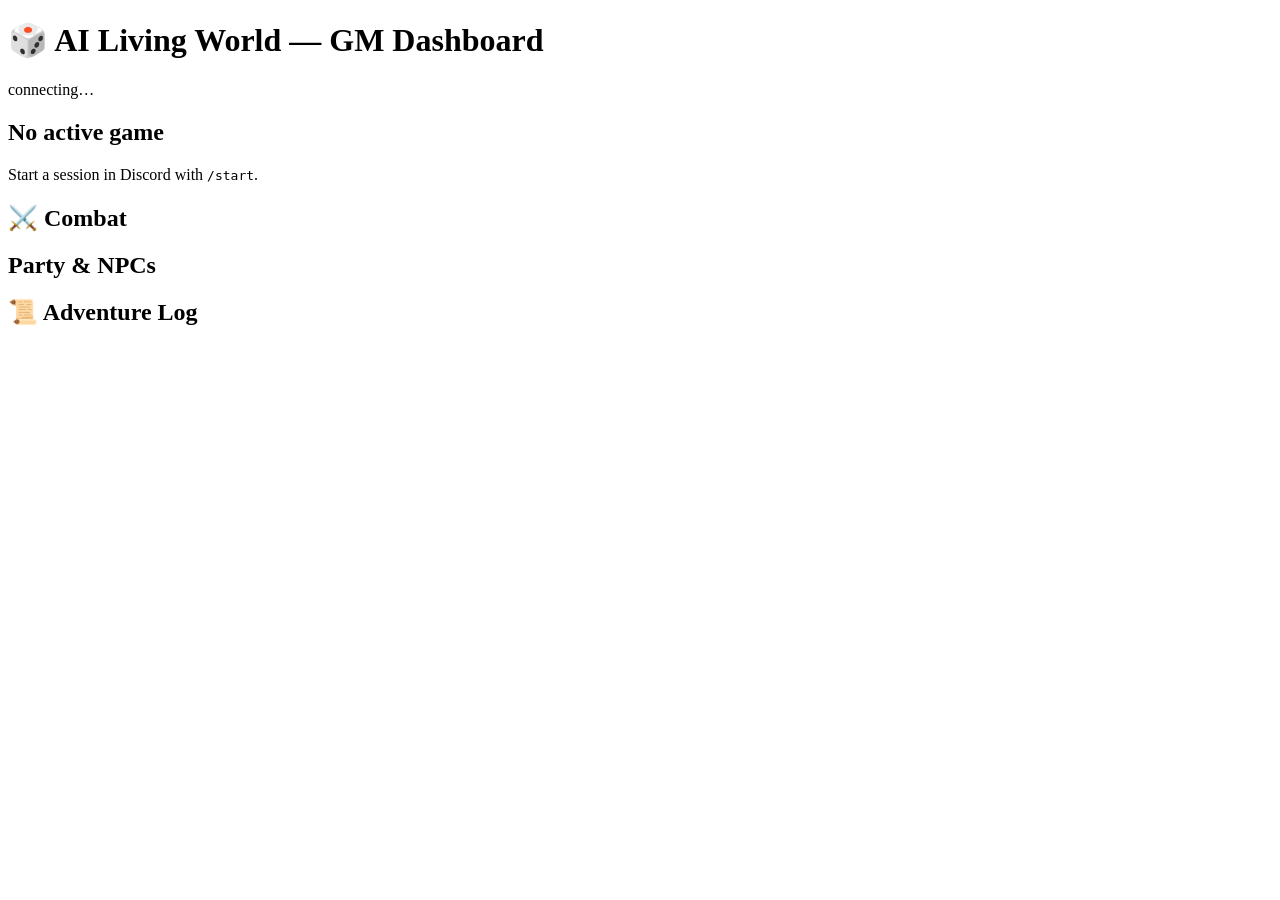
==== app/web/static/index.html @ 0b65a531 "V1.0" ====
<!DOCTYPE html>
<html lang="en">
<head>
  <meta charset="utf-8" />
  <meta name="viewport" content="width=device-width, initial-scale=1" />
  <title>AI Living World — Dashboard</title>
  <link rel="stylesheet" href="/static/style.css" />
</head>
<body>
  <header>
    <h1>🎲 AI Living World <span class="sub">— GM Dashboard</span></h1>
    <span id="status" class="status offline">connecting…</span>
  </header>

  <main>
    <section id="scene" class="panel scene">
      <h2 id="scene-title">No active game</h2>
      <p id="scene-summary" class="muted">Start a session in Discord with <code>/start</code>.</p>
      <div id="scene-npcs" class="npcs"></div>
    </section>

    <section id="combat" class="panel combat hidden">
      <h2>⚔️ Combat <span id="combat-round" class="tag"></span></h2>
      <ol id="initiative" class="initiative"></ol>
    </section>

    <section class="panel">
      <h2>Party &amp; NPCs</h2>
      <div id="characters" class="cards"></div>
    </section>

    <section class="panel log">
      <h2>📜 Adventure Log</h2>
      <ul id="log" class="log-list"></ul>
    </section>
  </main>

  <script src="/static/app.js"></script>
</body>
</html>
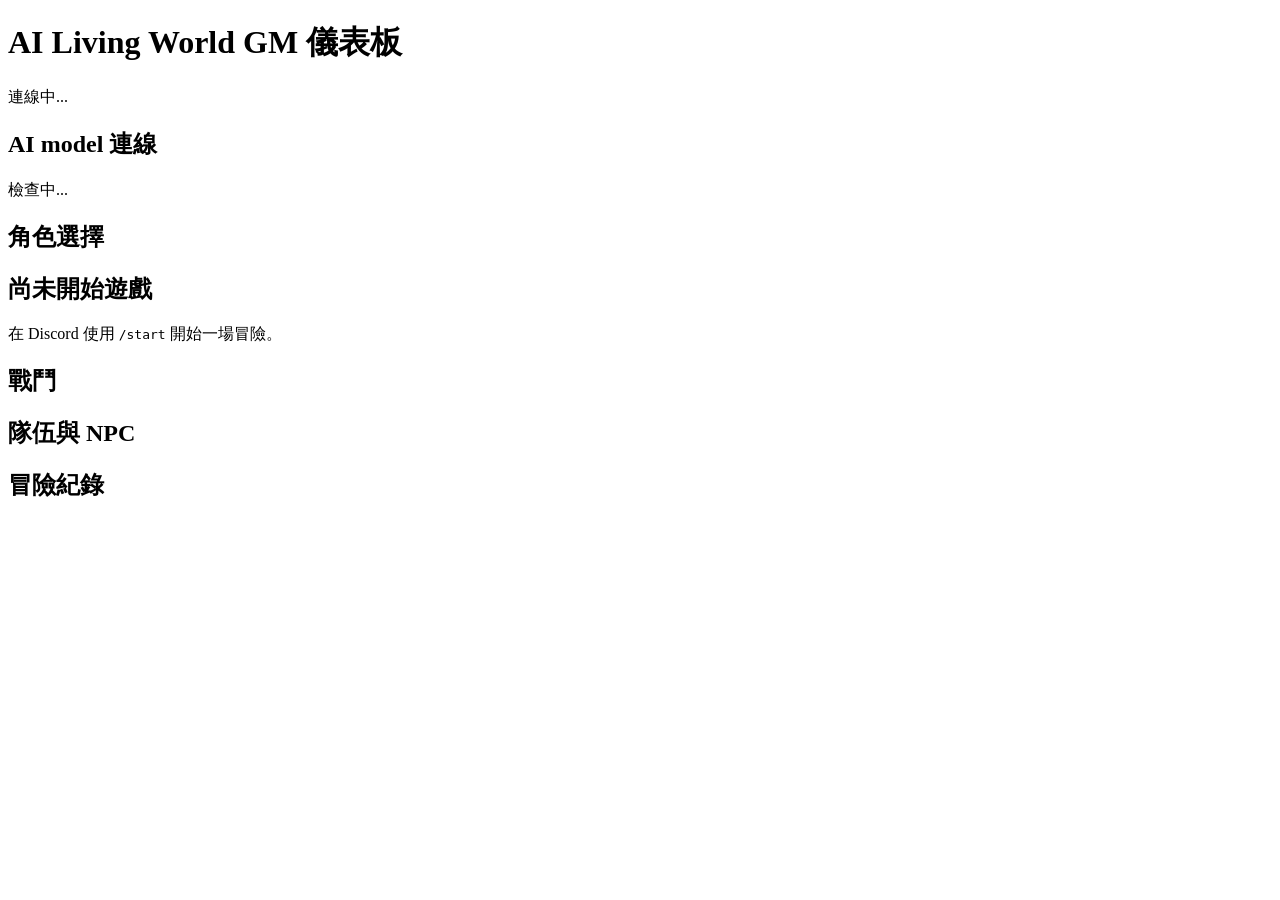
==== commit 616b5480: "V1.1" ====
--- a/app/web/static/index.html
+++ b/app/web/static/index.html
@@ -1,36 +1,52 @@
 <!DOCTYPE html>
-<html lang="en">
+<html lang="zh-Hant">
 <head>
   <meta charset="utf-8" />
   <meta name="viewport" content="width=device-width, initial-scale=1" />
-  <title>AI Living World — Dashboard</title>
+  <title>AI Living World 儀表板</title>
   <link rel="stylesheet" href="/static/style.css" />
 </head>
 <body>
   <header>
-    <h1>🎲 AI Living World <span class="sub">— GM Dashboard</span></h1>
-    <span id="status" class="status offline">connecting…</span>
+    <h1>AI Living World <span class="sub">GM 儀表板</span></h1>
+    <span id="status" class="status offline">連線中...</span>
   </header>
 
   <main>
+    <section class="status-grid">
+      <div class="panel monitor">
+        <h2>AI model 連線</h2>
+        <div class="monitor-row">
+          <span id="ai-status-dot" class="dot offline"></span>
+          <span id="ai-status-text">檢查中...</span>
+        </div>
+        <div id="ai-status-detail" class="monitor-detail"></div>
+      </div>
+
+      <div class="panel monitor">
+        <h2>角色選擇</h2>
+        <div id="player-claims" class="claim-list"></div>
+      </div>
+    </section>
+
     <section id="scene" class="panel scene">
-      <h2 id="scene-title">No active game</h2>
-      <p id="scene-summary" class="muted">Start a session in Discord with <code>/start</code>.</p>
+      <h2 id="scene-title">尚未開始遊戲</h2>
+      <p id="scene-summary" class="muted">在 Discord 使用 <code>/start</code> 開始一場冒險。</p>
       <div id="scene-npcs" class="npcs"></div>
     </section>
 
     <section id="combat" class="panel combat hidden">
-      <h2>⚔️ Combat <span id="combat-round" class="tag"></span></h2>
+      <h2>戰鬥 <span id="combat-round" class="tag"></span></h2>
       <ol id="initiative" class="initiative"></ol>
     </section>
 
     <section class="panel">
-      <h2>Party &amp; NPCs</h2>
+      <h2>隊伍與 NPC</h2>
       <div id="characters" class="cards"></div>
     </section>
 
     <section class="panel log">
-      <h2>📜 Adventure Log</h2>
+      <h2>冒險紀錄</h2>
       <ul id="log" class="log-list"></ul>
     </section>
   </main>
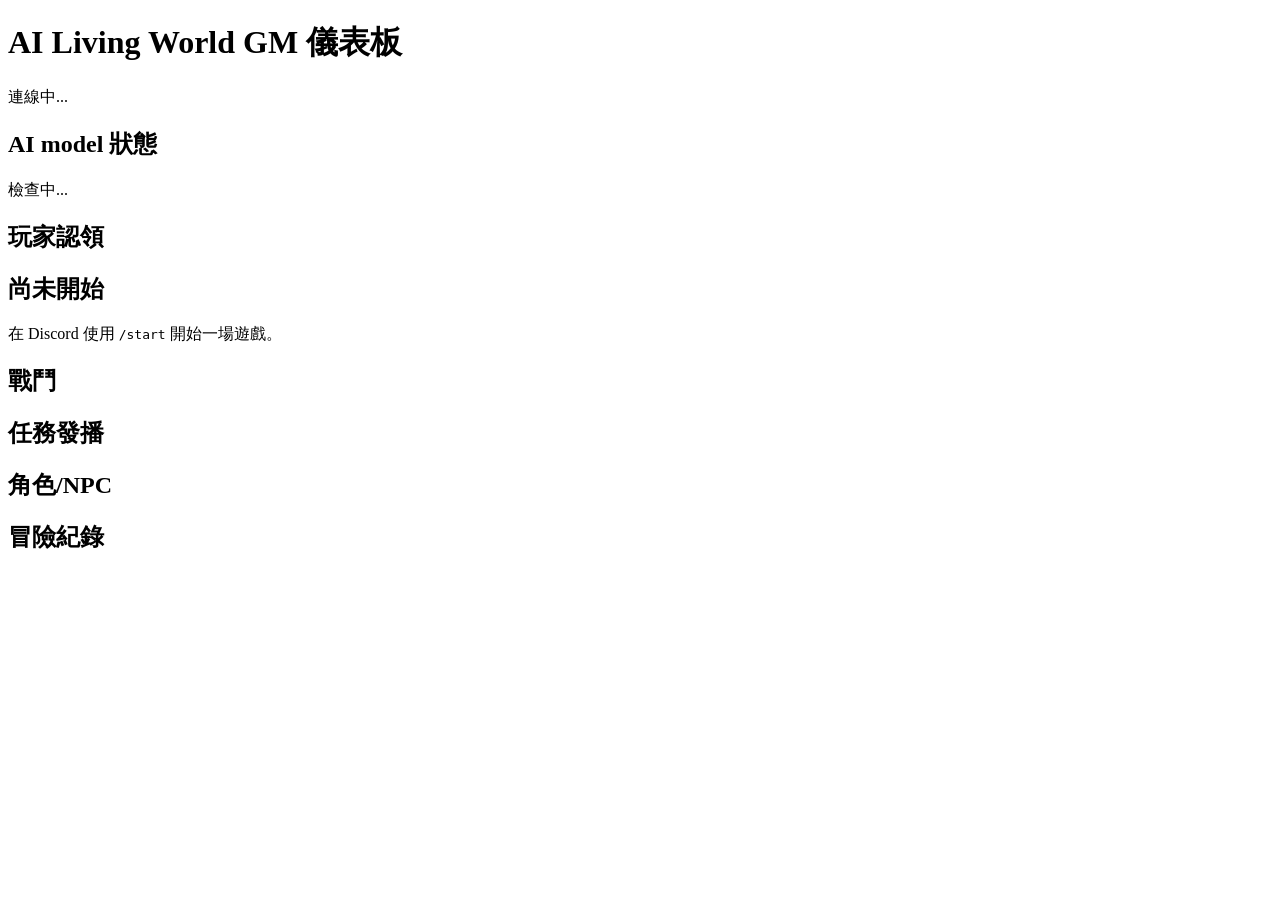
==== commit 42faac25: "V2.3 quest agent" ====
--- a/app/web/static/index.html
+++ b/app/web/static/index.html
@@ -15,7 +15,7 @@
   <main>
     <section class="status-grid">
       <div class="panel monitor">
-        <h2>AI model 連線</h2>
+        <h2>AI model 狀態</h2>
         <div class="monitor-row">
           <span id="ai-status-dot" class="dot offline"></span>
           <span id="ai-status-text">檢查中...</span>
@@ -24,14 +24,14 @@
       </div>
 
       <div class="panel monitor">
-        <h2>角色選擇</h2>
+        <h2>玩家認領</h2>
         <div id="player-claims" class="claim-list"></div>
       </div>
     </section>
 
     <section id="scene" class="panel scene">
-      <h2 id="scene-title">尚未開始遊戲</h2>
-      <p id="scene-summary" class="muted">在 Discord 使用 <code>/start</code> 開始一場冒險。</p>
+      <h2 id="scene-title">尚未開始</h2>
+      <p id="scene-summary" class="muted">在 Discord 使用 <code>/start</code> 開始一場遊戲。</p>
       <div id="scene-npcs" class="npcs"></div>
     </section>
 
@@ -40,8 +40,13 @@
       <ol id="initiative" class="initiative"></ol>
     </section>
 
+    <section class="panel quest-board">
+      <h2>任務發播</h2>
+      <div id="quests" class="quest-list"></div>
+    </section>
+
     <section class="panel">
-      <h2>隊伍與 NPC</h2>
+      <h2>角色/NPC</h2>
       <div id="characters" class="cards"></div>
     </section>
 
